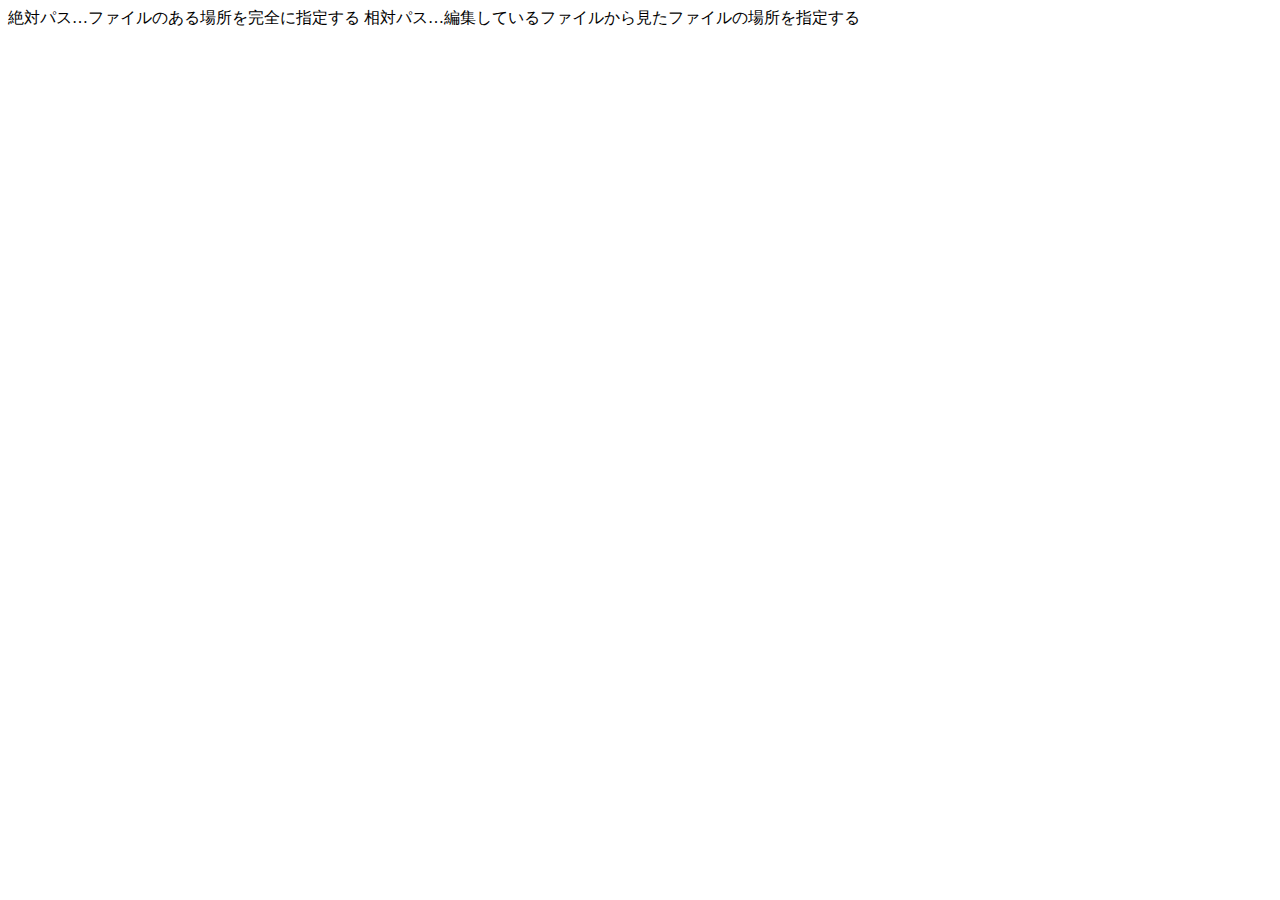
==== hello/index.html @ 720e4076 "kousin" ====
<!DOCTYPE html>
<html lang="ja">
<head>
<meta charset="UTF-8">
<meta name="viewport" content="width=device-width, initial-scale=1.0">
<title>CSSの練習</title>
<!-- ここでstyle.cssを読み込みます -->
<link rel="stylesheet" href="./css/style.css">
</head>
<body>
<!-- ここにHTMLを書いていきます -->
絶対パス…ファイルのある場所を完全に指定する
相対パス…編集しているファイルから見たファイルの場所を指定する

</body>
</html>
---- hello/css/style.css ----
h2 { color: red; }
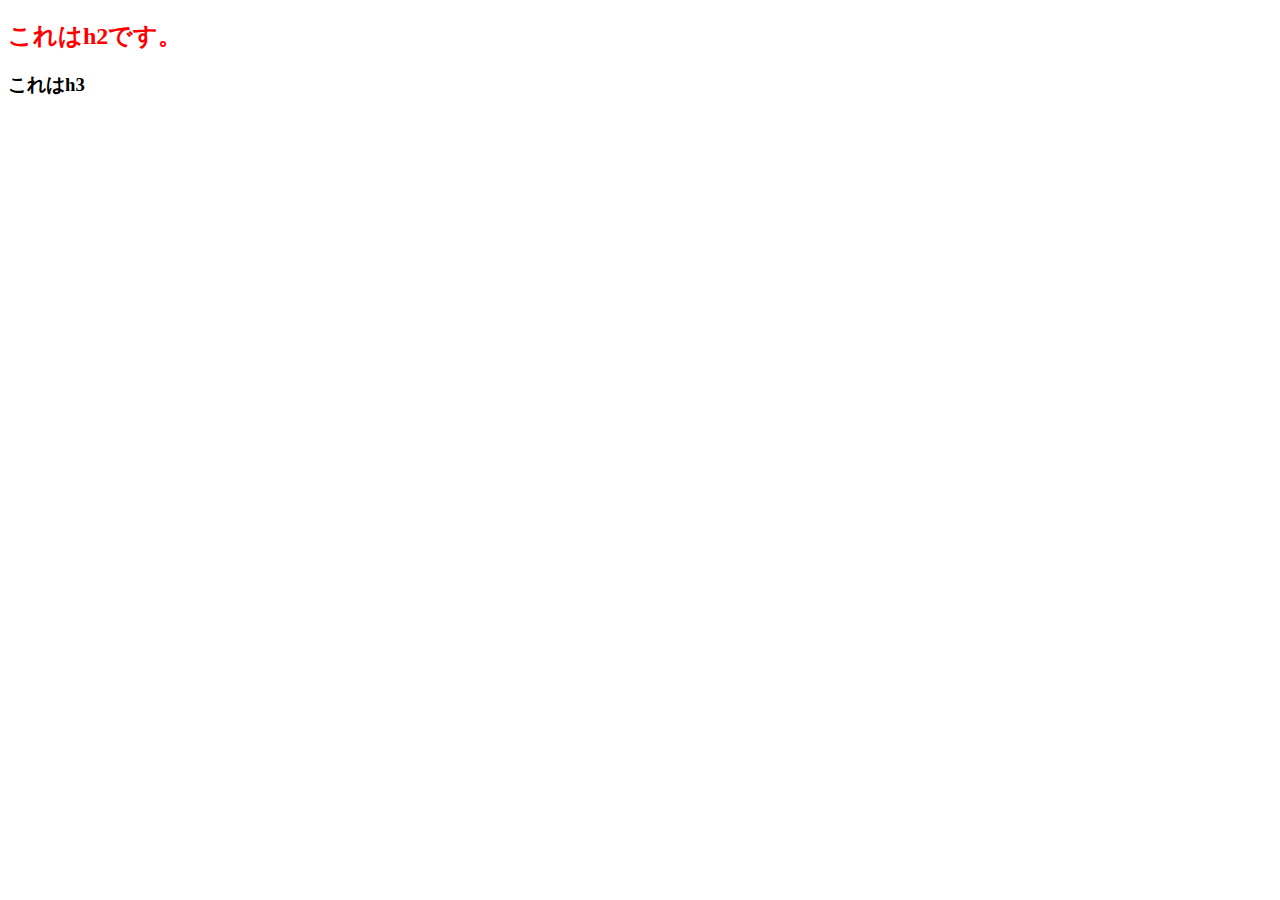
==== commit b658bfd7: "" ====
--- a/hello/index.html
+++ b/hello/index.html
@@ -9,8 +9,9 @@
 </head>
 <body>
 <!-- ここにHTMLを書いていきます -->
-絶対パス…ファイルのある場所を完全に指定する
-相対パス…編集しているファイルから見たファイルの場所を指定する
 
+
+<h2>これはh2です。</h2>
+<h3>これはh3</h3>
 </body>
 </html>